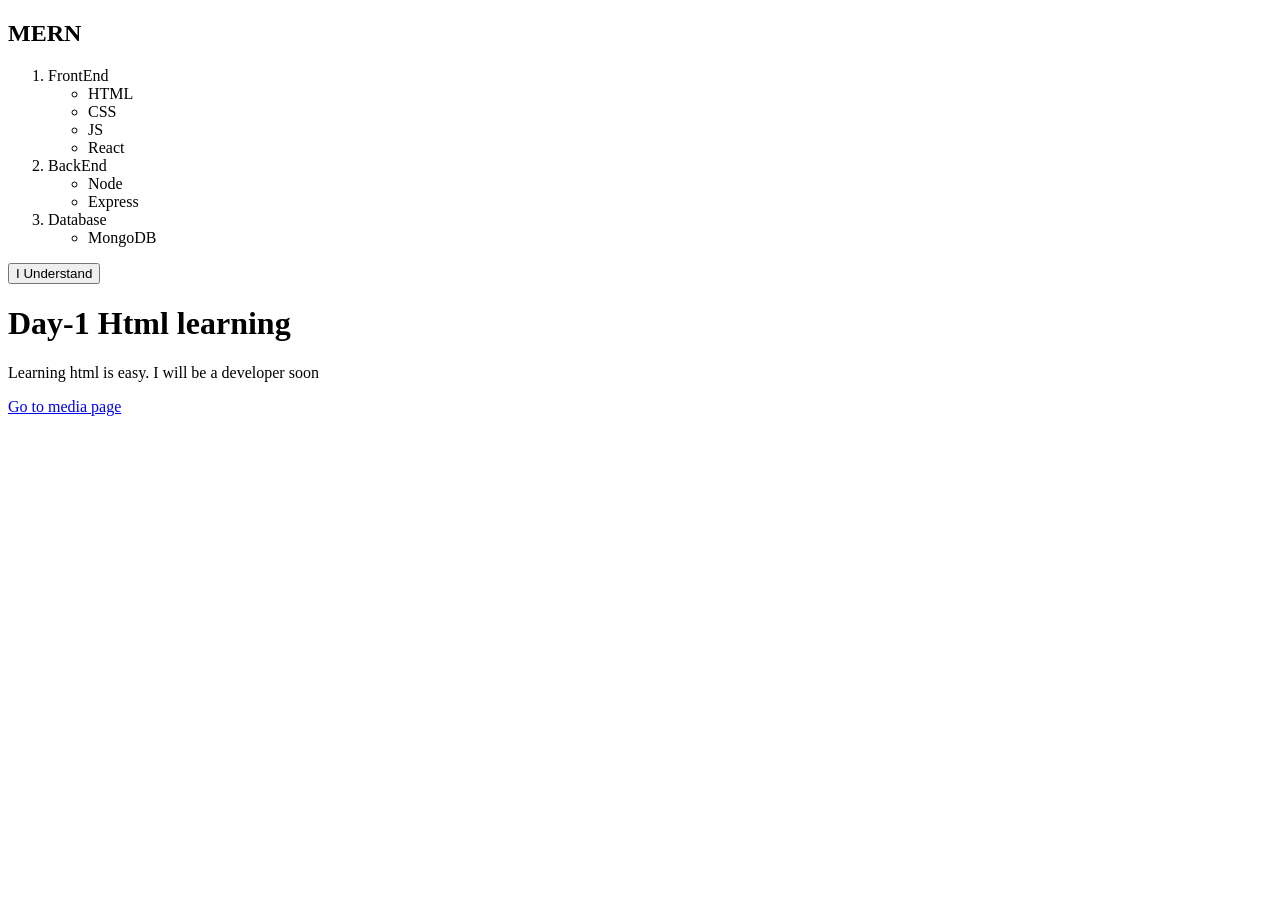
==== index.html @ 42a30852 "HTML" ====
<!DOCTYPE html>
<html>
    

    <head>
        <h2>MERN</h2>
        <ol>
        <li>FrontEnd</li>
            <ul>
                <li>HTML</li>
                <li>CSS</li>
                <li>JS</li>
                <li>React</li>
            </ul>
        <li>BackEnd</li>
            <ul>
                <li>Node                </li>
                <li>Express</li>
                
            </ul>
        <li>Database</li>
            <ul>
                <li> MongoDB</li>
            </ul>
        </ol>
        <button> I Understand </button>


    </head>
    <head>
        <title>HTML series</title>
    </head>
    <body>
        <h1>Day-1 Html learning</h1>
        <p> Learning html is easy. I will be a developer soon </p>
    </body>

    <a href="./media.html">Go to media page</a>
</html>
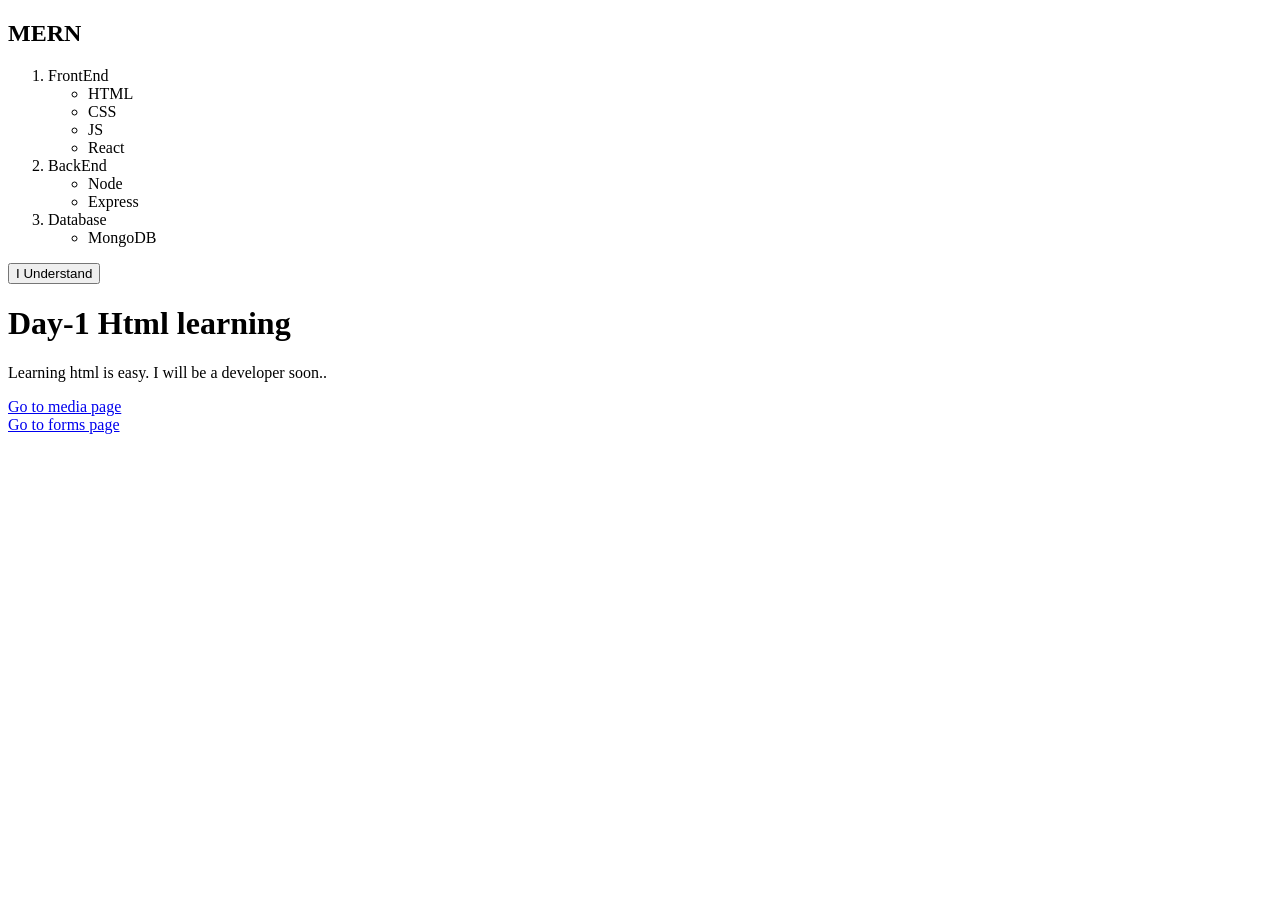
==== commit 7279e337: "Day 3" ====
--- a/index.html
+++ b/index.html
@@ -32,10 +32,12 @@
     </head>
     <body>
         <h1>Day-1 Html learning</h1>
-        <p> Learning html is easy. I will be a developer soon </p>
+        <p> Learning html is easy. I will be a developer soon.. </p>
     </body>
 
     <a href="./media.html">Go to media page</a>
+    <br>
+    <a href="./forms.html">Go to forms page</a>
 </html>
 
 
